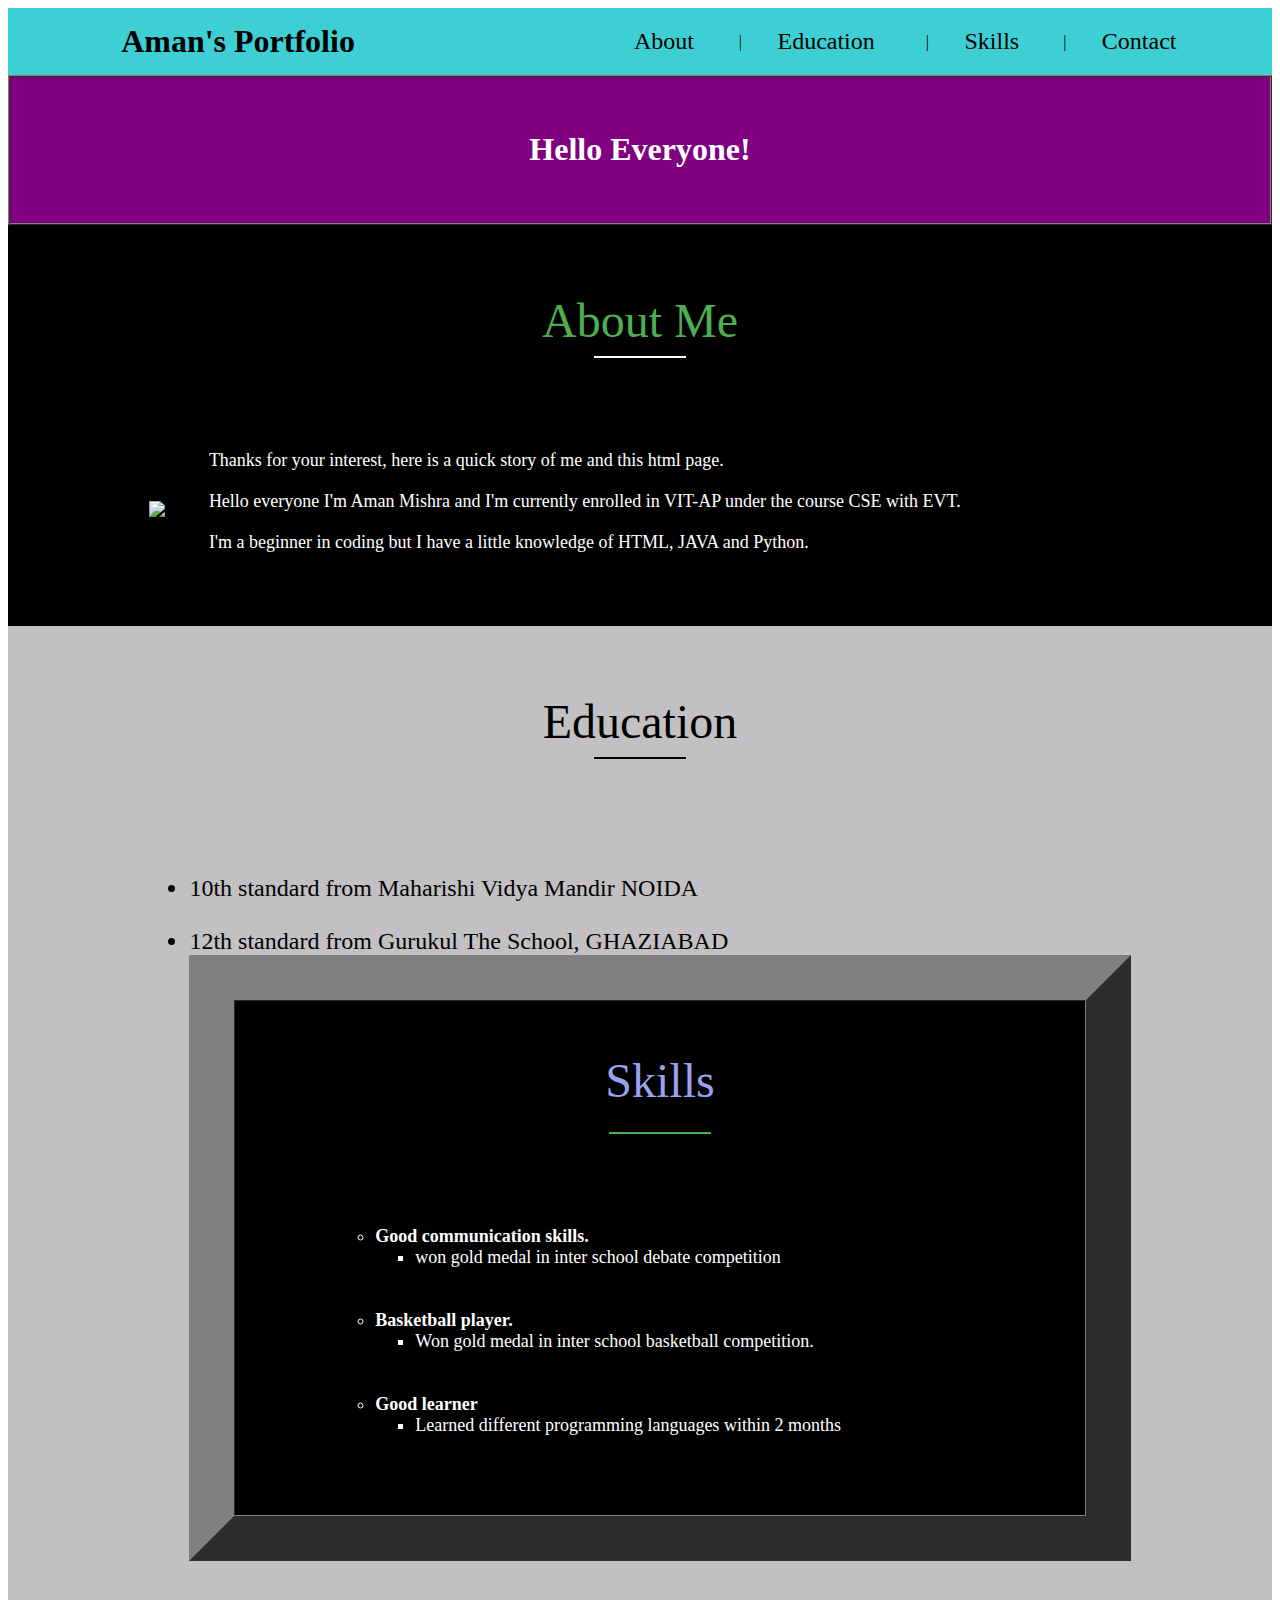
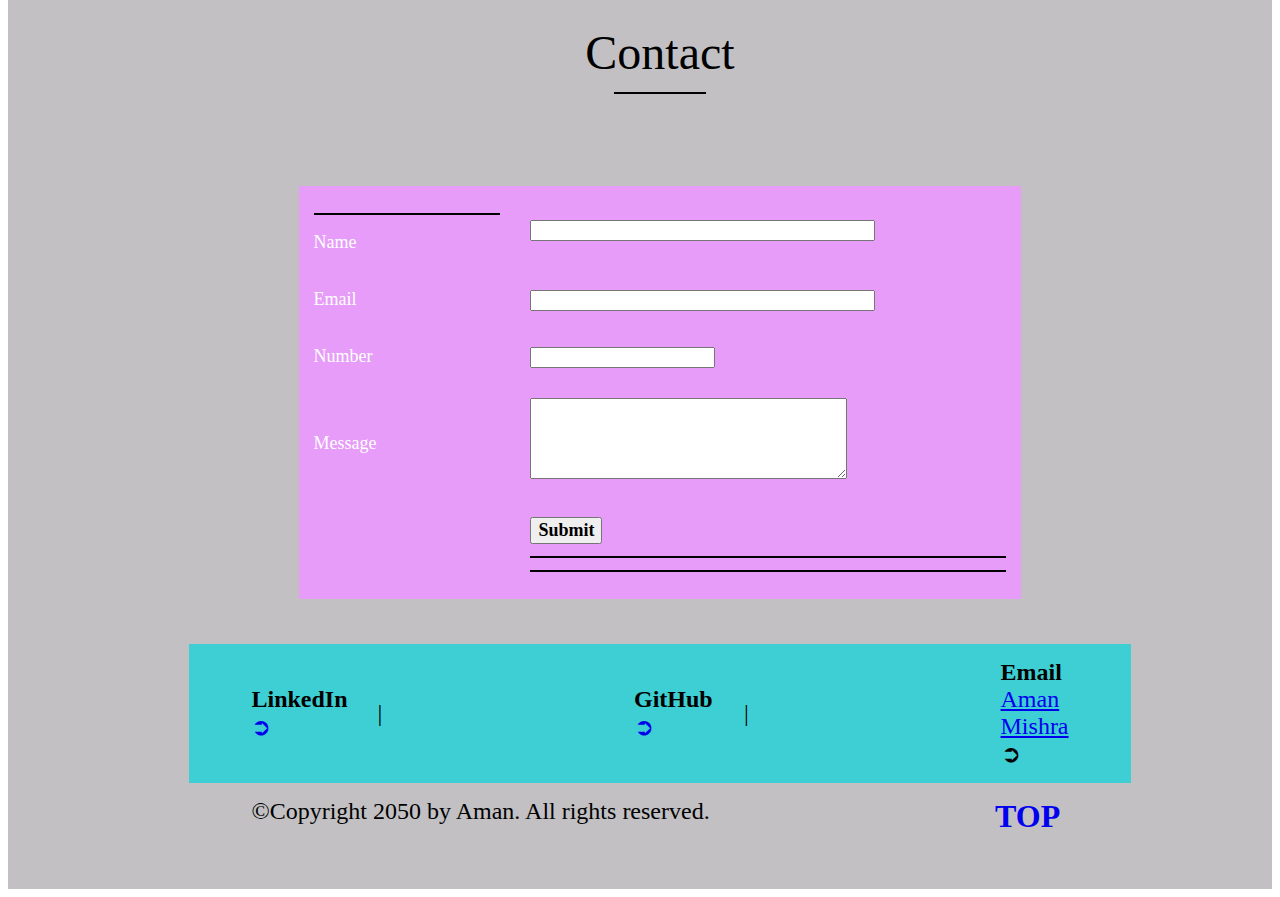
==== index.html @ e36e8811 "Update index.html" ====
<!DOCTYPE html>
<html lang="en">

<head>
	<meta charset="UTF-8">
	<meta name="viewport" content=
		"width=device-width, initial-scale=1">
	<title>Portfolio</title>
</head>

<body>
	<!--Header(start)-->
	<table id="header" border="0" width="100%"
		cellpadding="0" cellspacing="0" bgcolor="#3DCFD3">
		<tr>
			<td>
				<table border="0" cellpadding="15"
					cellspacing="0" width="90%" align="center">
					<tr>
						<td>
							

						</td>

						<td>
							<font face="Comic sans MS" size="6">
								<b>Aman's Portfolio</b>
							</font>
						</td>

						<td width="15%">
							
						

						<td>
							
						</td>

						<td>
							<a href="#about" style="text-decoration:none">
								<font face="Verdana" size="5" color=black>
									About
								</font>
							</a>
						</td>

						<td>
							|
						</td>

						<td>
							<a href="#projects" style="text-decoration:none">
								<font face="Verdana" size="5" color=black>
									Education
								</font>
							</a>
						</td>

						<td>
							|
						</td>

						<td>
							<a href="#achievements" style="text-decoration:none">
								<font face="Verdana" size="5" color=black>
									Skills
								</font>
							</a>
						</td>

						<td>
							|
						</td>

						<td>
							<a href="#contact" style="text-decoration:none">
								<font face="Verdana" size="5" color=black>
									Contact
								</font>
							</a>
						</td>
					</tr>
				</table>
			</td>
		</tr>
	</table>
	<!--Header(end)-->

	<!--Home(start)-->
	<table id="home" border="1" width="100%"
		cellpadding="20" cellspacing="0" bgcolor="purple">
		<tr>
			<td>
				<table border="0" cellpadding="15"
					cellspacing="0" width="90%" align="center">
					<tr>
						<td align="center" valign="middle">
							<h3>
								<font face="Times New Roman"
									size="6" color="#ffffff">
									Hello Everyone!
								</font>
							</h3>

							<h2>
								<font face="Verdana" size="6"
									color="#898989">
									<!-- Freelance Programmer -->
								</font>
							</h2>
						</td>
					</tr>
				</table>
			</td>
		</tr>
	</table>
	<!--Home(end)-->


	<!--About(start)-->
	<table id="about" border="0" width="100%"
		cellpadding="0" cellspacing="0" bgcolor="black">
		<tr>
			<td>
				<table border="0" cellpadding="15"
					cellspacing="0" width="80%" align="center">
					<tr>
						<td height="180" align="center"
							valign="middle" colspan="2">
							<font face="Verdana" size="7"
								color="#4CAF50">
								About Me
							</font>
							<hr color="#ffffff" width="90">
						</td>
					</tr>

					<tr>
						<td width="5%">
							<img src="https://github.com/amannmishraa/codingworks/blob/main/IMG_6538.JPG" >
						
						</td>

						<td width="80%">
							<font face="Verdana" size="4"
								color="white">
								Thanks for your interest, here
								is a quick story of me and this
								html page.
								<hr color="black">
								Hello everyone I'm Aman Mishra
								and I'm currently enrolled in VIT-AP
								under the course CSE with EVT.
								<hr color="black">

								I'm a beginner in coding but I have
								 a little knowledge of HTML, JAVA
								 and Python.
								<hr color="black">

								
							</font>
						</td>
					</tr>
				</table>
				<hr color="black">
				<hr color="black">
				<hr color="black">
			</td>
		</tr>
	</table>
	<!--About(end)-->


	<!--Projects(start)-->
	<table id="projects" border="0" width="100%"
		cellpadding="0" cellspacing="0" bgcolor="#c2c0c3">
		<tr>
			<td>
				<table border="0" cellpadding="15"
					cellspacing="0" width="80%" align="center">
					<tr>
						<td height="180" align="center"
							valign="middle" colspan="2">
							<font face="Verdana" size="7"
								color="black">
								Education
							</font>
							<hr color="black" width="90">
						</td>
					</tr>

					<tr>
						<td height="10">
							<font face="Times New Roman"
								size="5" color="black">
								<ul>
									<li>
										10th standard from Maharishi Vidya Mandir 
										NOIDA
										<a href="#" style="text-decoration:none">
											 
										</a>
									</li>

									<li>
										<hr color="#c2c0c3">
										12th standard from Gurukul The School,
										GHAZIABAD
										<a href="#" style="text-decoration:none"
											color="#c2c0c3">
											 
										</a>
									</li>

									

	<!--Achievement(start)-->
	<table id="achievements" border="45" width="100%"
		cellpadding="0" cellspacing="0" bgcolor="black">
		<tr>
			<td>
				<table border="0" cellpadding="15"
					cellspacing="0" width="80%" align="center">
					<tr>
						<td height="180" align="center" valign="middle">
							<font face="Verdana" size="7" color="9aa1ee">
								Skills
								<hr color="#4CAF50" width="100">
							</font>
						</td>
					</tr>

					<tr>
						<td>
							<font face="Verdana" size="4" color="white">
								<ul>
									<li>
										<b>Good communication skills.</b>
										<ul>
											<li>
												won gold medal in inter school debate competition
											</li>
											
											
			
										</ul>
									</li>

									<li>
										<hr color="black">
										<hr color="black">
										<hr color="black">
										<b>Basketball player.</b>
										<ul>
											<li>
												Won gold medal in inter school basketball competition.
											</li>
											
										</ul>
									</li>

									<li>
										<hr color="black">
										<hr color="black">
										<hr color="black">
										<b>Good learner</b>
										<ul>
											<li>
												Learned different programming languages within 2 months
											</li>
											
											<hr color="black">
											<hr color="black">
											<hr color="black">
											<hr color="black">
											<hr color="black">
										</ul>
									</li>

								</ul>

							</font>
						</td>
					</tr>
				</table>
			</td>
		</tr>
	</table>
	<!--Achievement(end)-->


	<!--Contact(start)-->
	<table id="contact" border="0" width="100%"
		cellpadding="0" cellspacing="0" bgcolor="#c2c0c3">
		<tr>
			<td>
				<table border="0" cellpadding="15"
					cellspacing="0" width="80%" align="center">
					<tr>
						<td height="180" align="center"
							valign="middle" colspan="2">
							<font face="Verdana" size="7"
								color="black">
								Contact
							</font>
							<hr color="black" width="90">
						</td>
					</tr>

					<tr>
						<td align="center" valign="top">
							<table border="0" width="100%" cellpadding="15"
								cellspacing="0" align="center" bgcolor="e69cf8">
								<tr>
									<td width="30%">
										<hr color="black">
										<font face="Verdana" size="4"
											color="#ffffff">
											Name
										</font>
									</td>
									<td width="70%">
										<font face="Verdana" size="4"
											color="#ffffff">
											<input type="text" size="40">
										</font>
									</td>
								</tr>
								<tr>
									<td width="30%">
										<font face="Verdana" size="4"
											color="#ffffff">
											Email
										</font>
									</td>
									<td width="70%">
										<font face="Verdana" size="4"
											color="#ffffff">
											<input type="email" size="40">
										</font>
									</td>
								</tr>
								<tr>
									<td width="30%">
										<font face="Verdana" size="4"
											color="#ffffff">
											Number
										</font>
									</td>
									<td width="70%">
										<font face="Verdana" size="4"
											color="#ffffff">
											<input type="number" size="12">
										</font>
									</td>
								</tr>
								<tr>
									<td width="30%">
										<font face="Verdana" size="4"
											color="#ffffff">
											Message
										</font>
									</td>
									<td width="70%">
										<font face="Verdana" size="4"
											color="#ffffff">
											<textarea rows="5"
												cols="37">
											</textarea>
										</font>
									</td>
								</tr>
								<tr>
									<td width="30%">
										
									</td>
									<td width="70%">
										<button type="Submit">
											<font face="Verdana"
												size="4" color="black">
												<b>Submit</b> 
											</font>
										</button>
										<hr color="black">
										<hr color="black">
									</td>
								</tr>
							</table>
						</td>

					</tr>
					<tr>
						<td colspan="2">
							
							
						</td>
					</tr>
				</table>
			</td>
		</tr>
	</table>
	<!--Contact(end)-->


	<!--Footer1(start)-->
	<table id="footer" border="0" width="100%"
		cellpadding="0" cellspacing="0" bgcolor="#3DCFD3">
		<tr>
			<td>
				<table border="0" cellpadding="15"
					cellspacing="0" width="90%" align="center">
					<tr>
						<td width="13%" valign="center">
							<b>LinkedIn</b>
							<a href="https://www.linkedin.com/in/aman-mishra-26a0281b8/" style="text-decoration:none">
								➲
								
							</a>
						</td>

						<td>
							|
						</td>

						<td width="13%" valign="center">
							<b>GitHub</b>
							<a href="https://github.com/amannmishraa" style="text-decoration:none">
								➲
							</a>
						</td>

						

						

						<td>
							|
						</td>


						

						<td width="10%" valign="left">
							<b>Email</b>
							

							<a href="mailto:am670166@gmail.com.com">Aman Mishra</a> 
							➲
							</a>
						</td>

						
						</td>
					</tr>
				</table>
			</td>
		</tr>
	</table>
	<!--Footer1(end)-->


	<!--Footer2(start)-->
	<table id="footer" border="0" width="100%"
		cellpadding="0" cellspacing="0" bgcolor="#c2c0c3">
		<tr>
			<td>
				<table border="0" cellpadding="15"
					cellspacing="0" width="90%" align="center">
					<tr>
						<td width="80%" valign="top">
							<font face="Verdana"
								color="black" size="5">
								©Copyright 2050 by Aman.
								All rights reserved.
							</font>
						</td>

						<td width="10%">
							<font face="arial" color="black" size="5">
								<a href="#header" style="text-decoration:none">
									<font face="Verdana" color="" size="6">
										<b>TOP</b>
									</font>
								</a>
							</font>
						</td>
					</tr>
				</table>
			</td>
		</tr>
	</table>
	<!--Footer2(end)-->

</body>

</html>
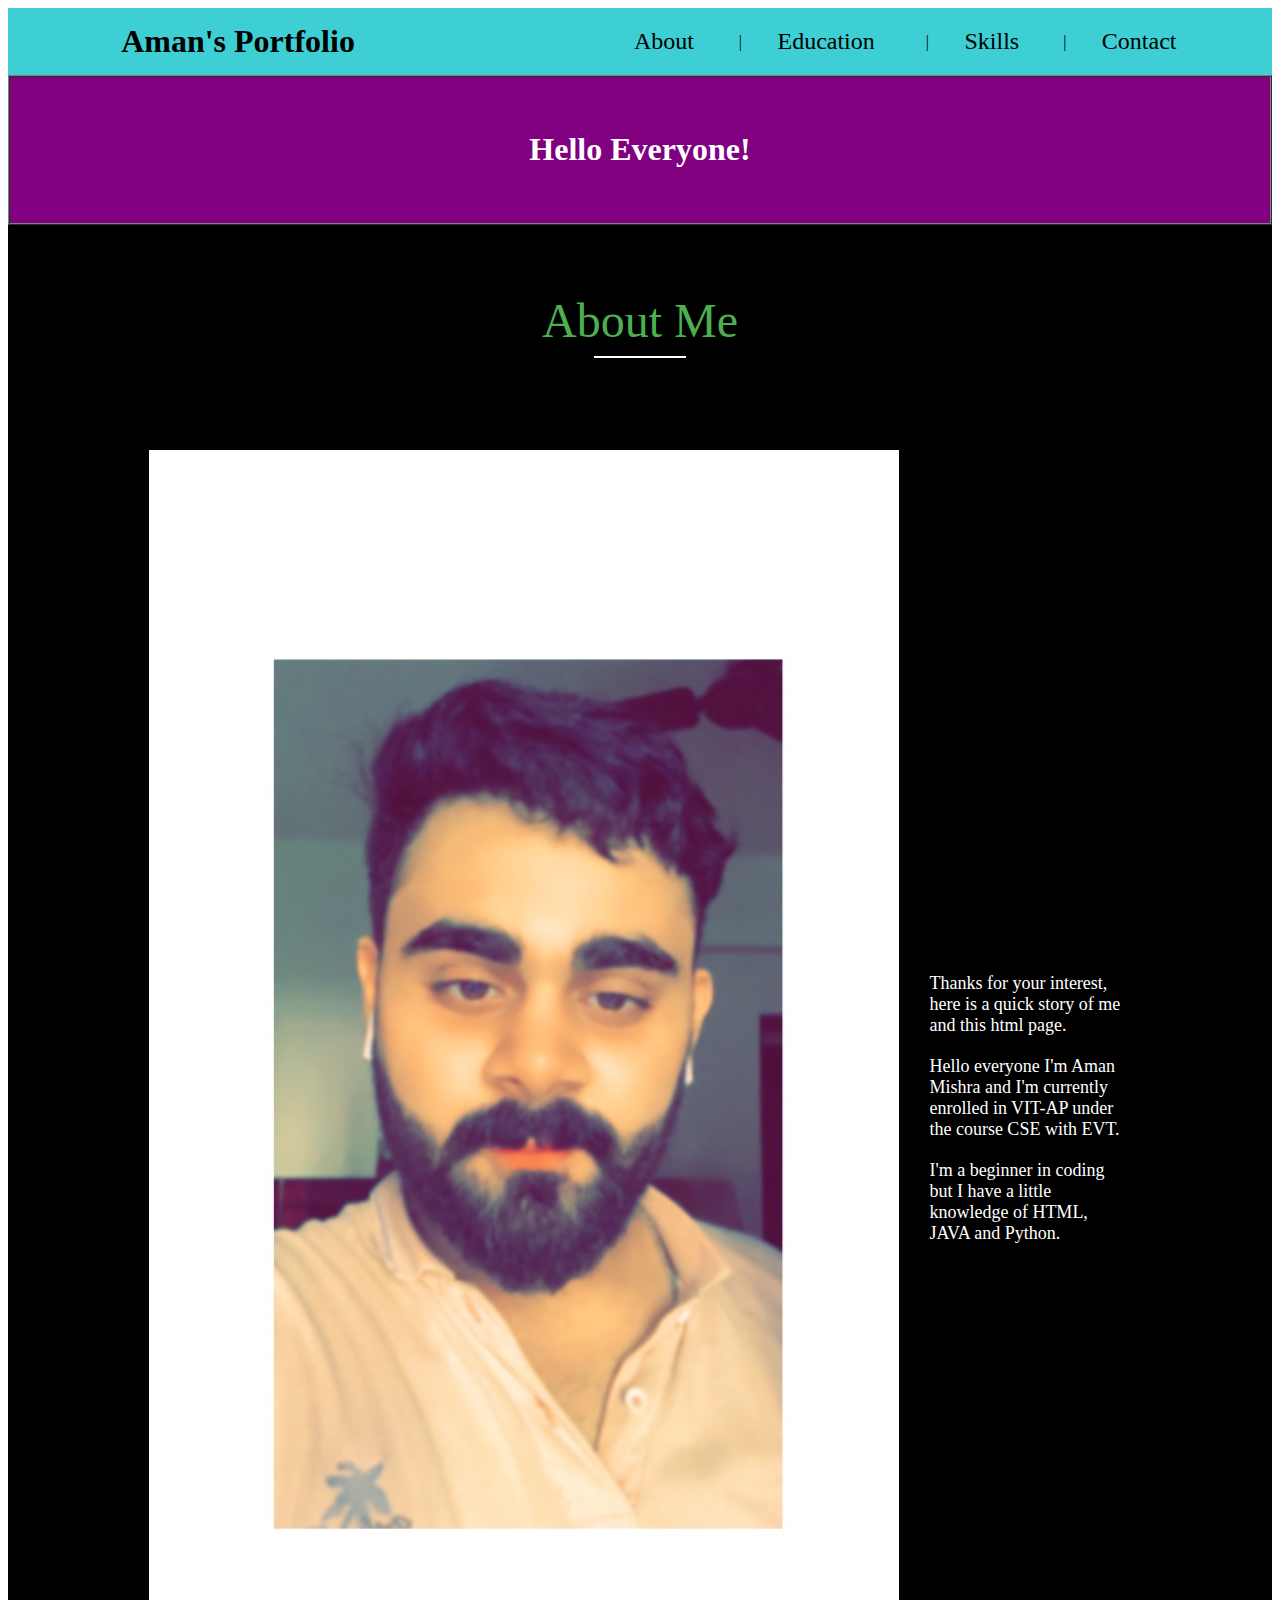
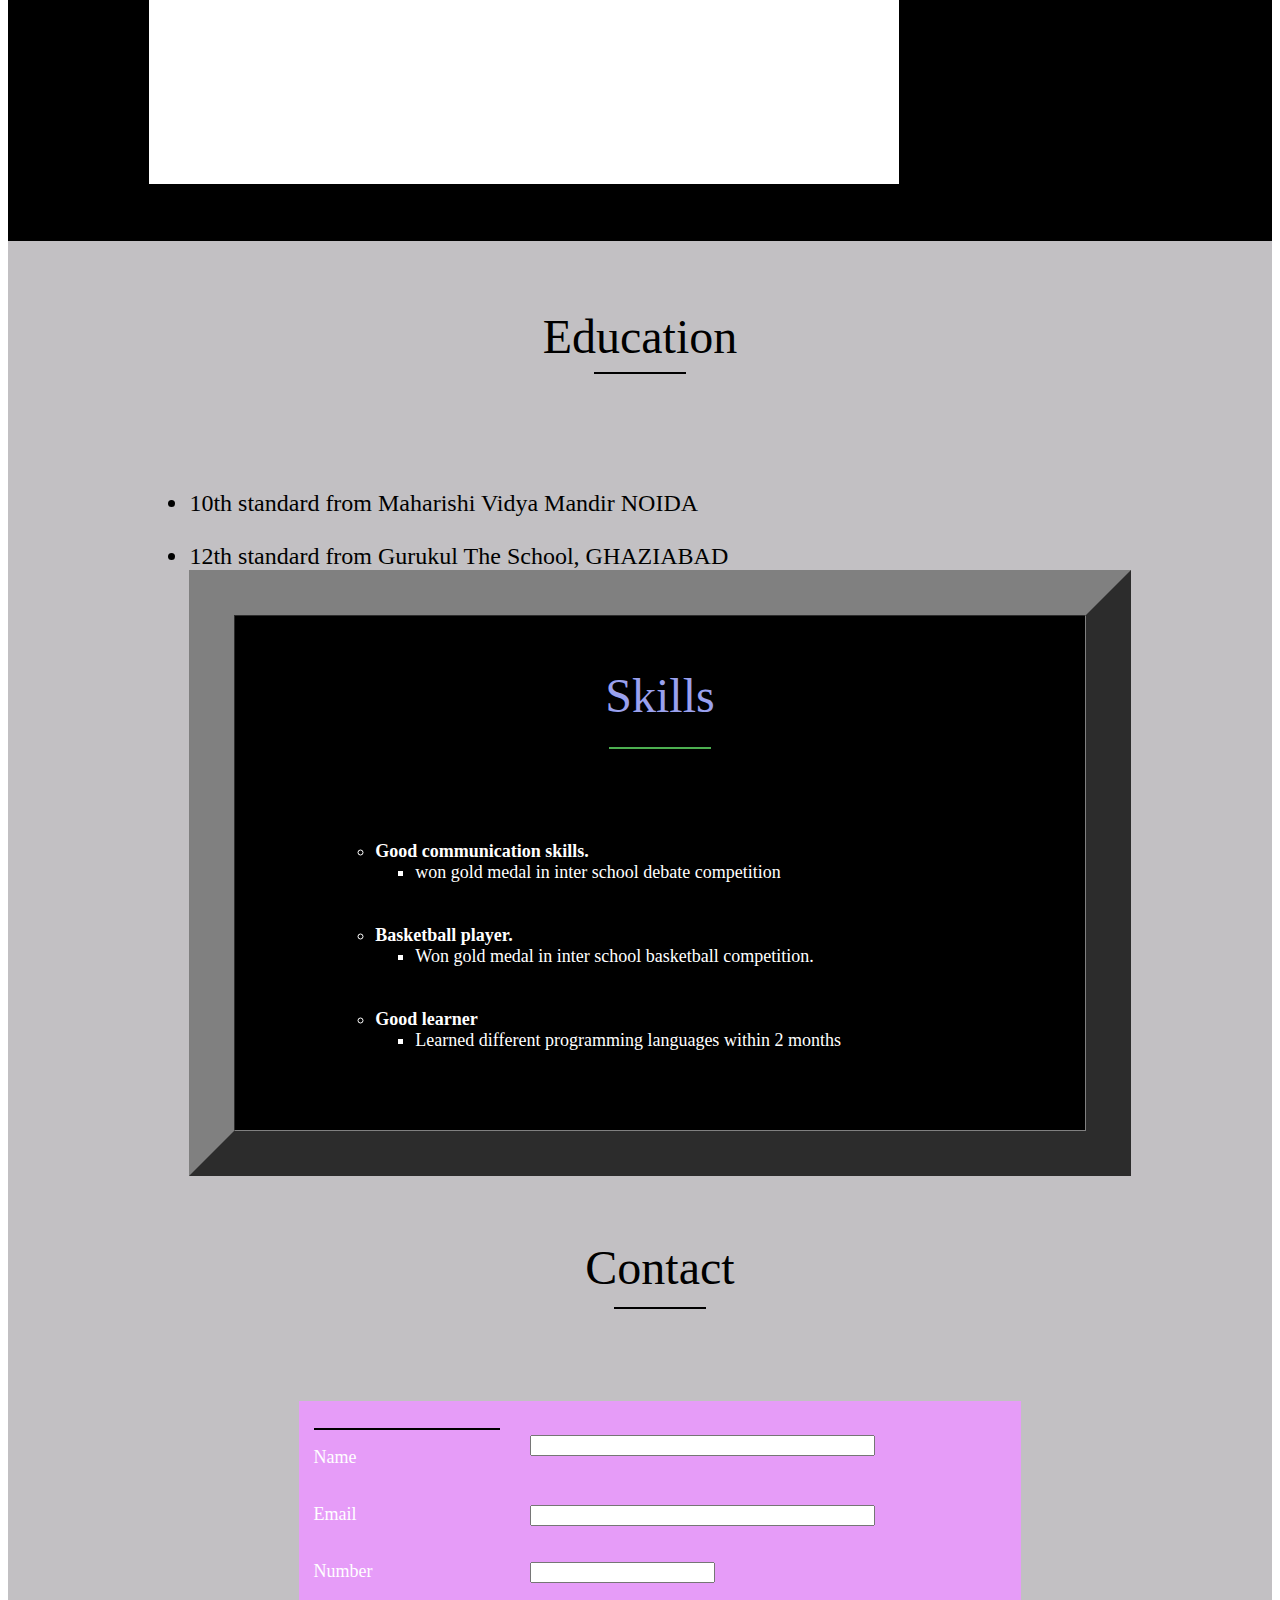
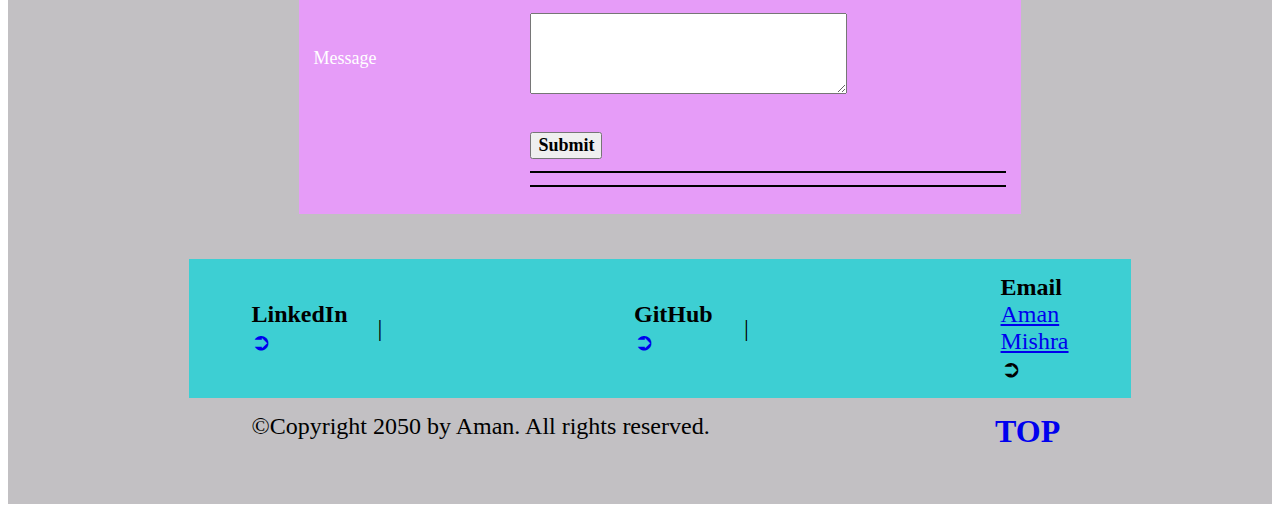
==== commit 6e4c10e7: "Update index.html" ====
--- a/index.html
+++ b/index.html
@@ -137,7 +137,7 @@
 
 					<tr>
 						<td width="5%">
-							<img src="https://github.com/amannmishraa/codingworks/blob/main/IMG_6538.JPG" >
+							<img src="image.jpg" >
 						
 						</td>
 
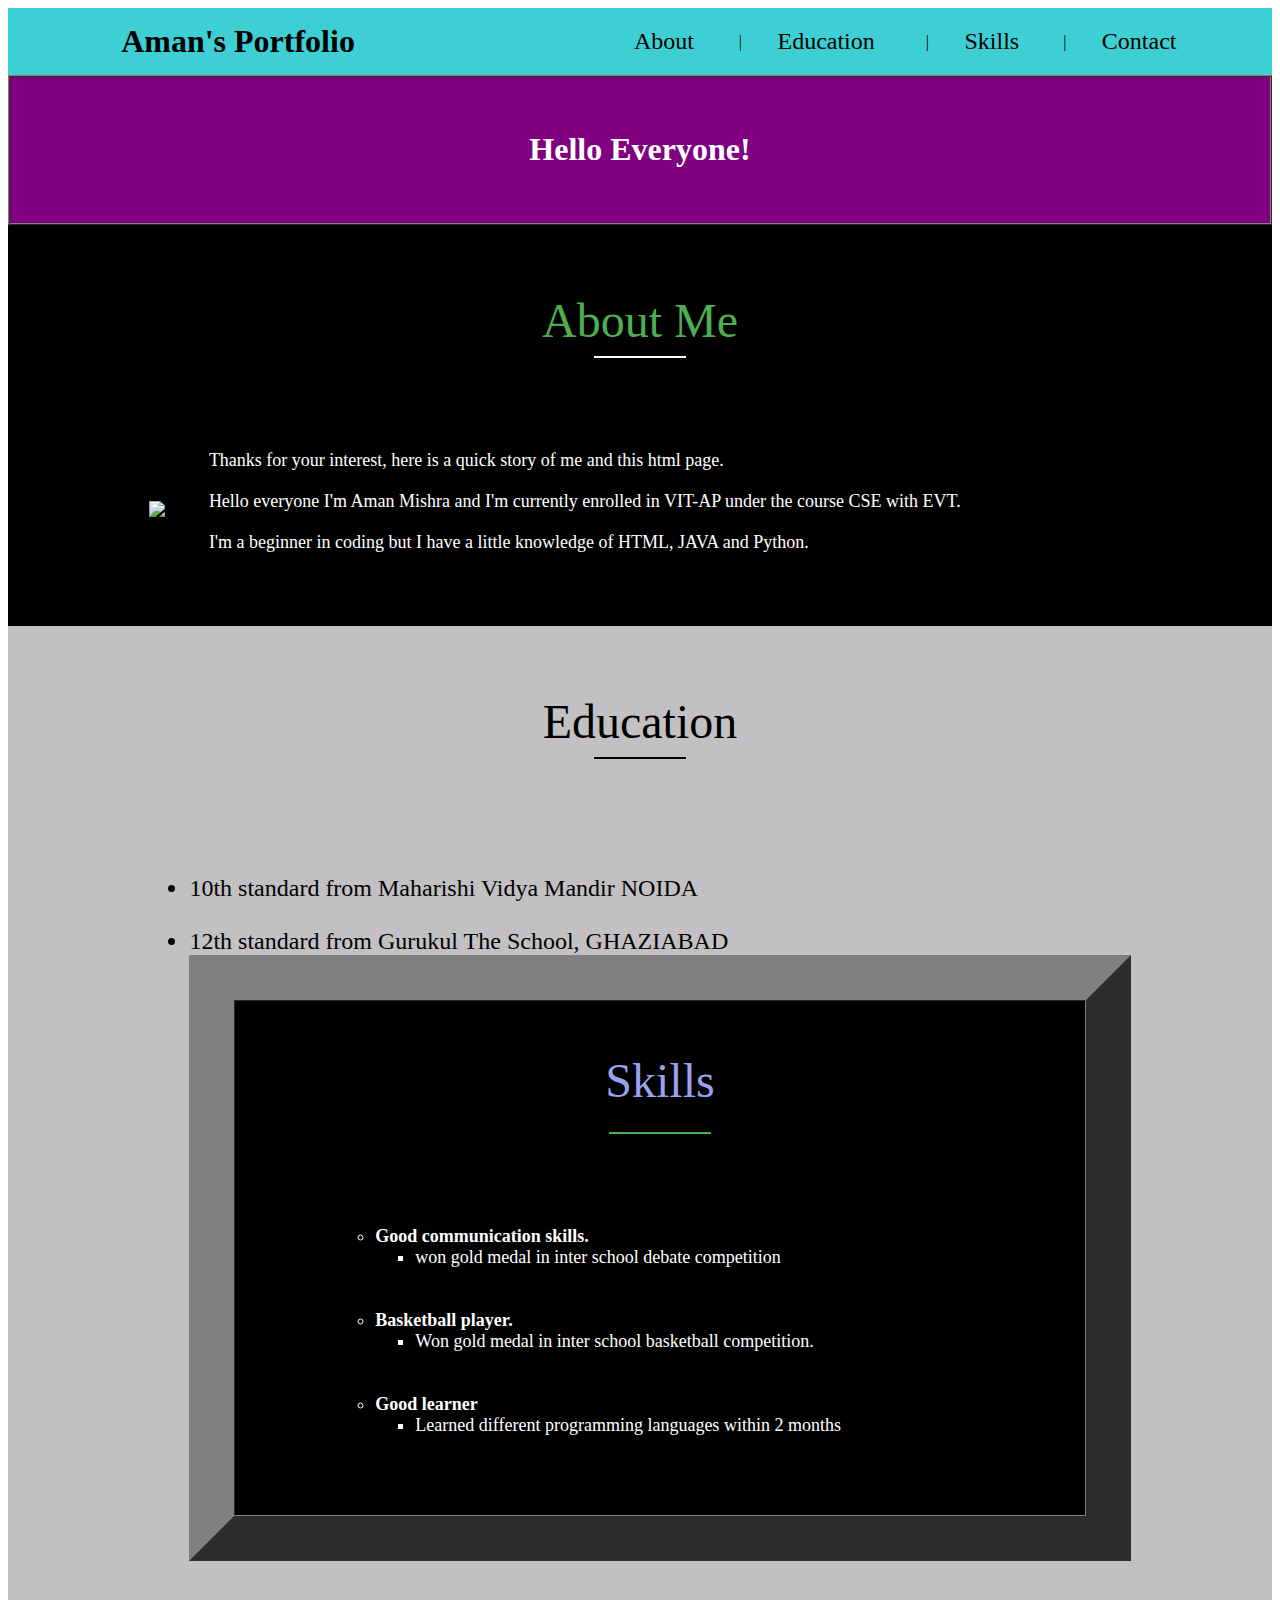
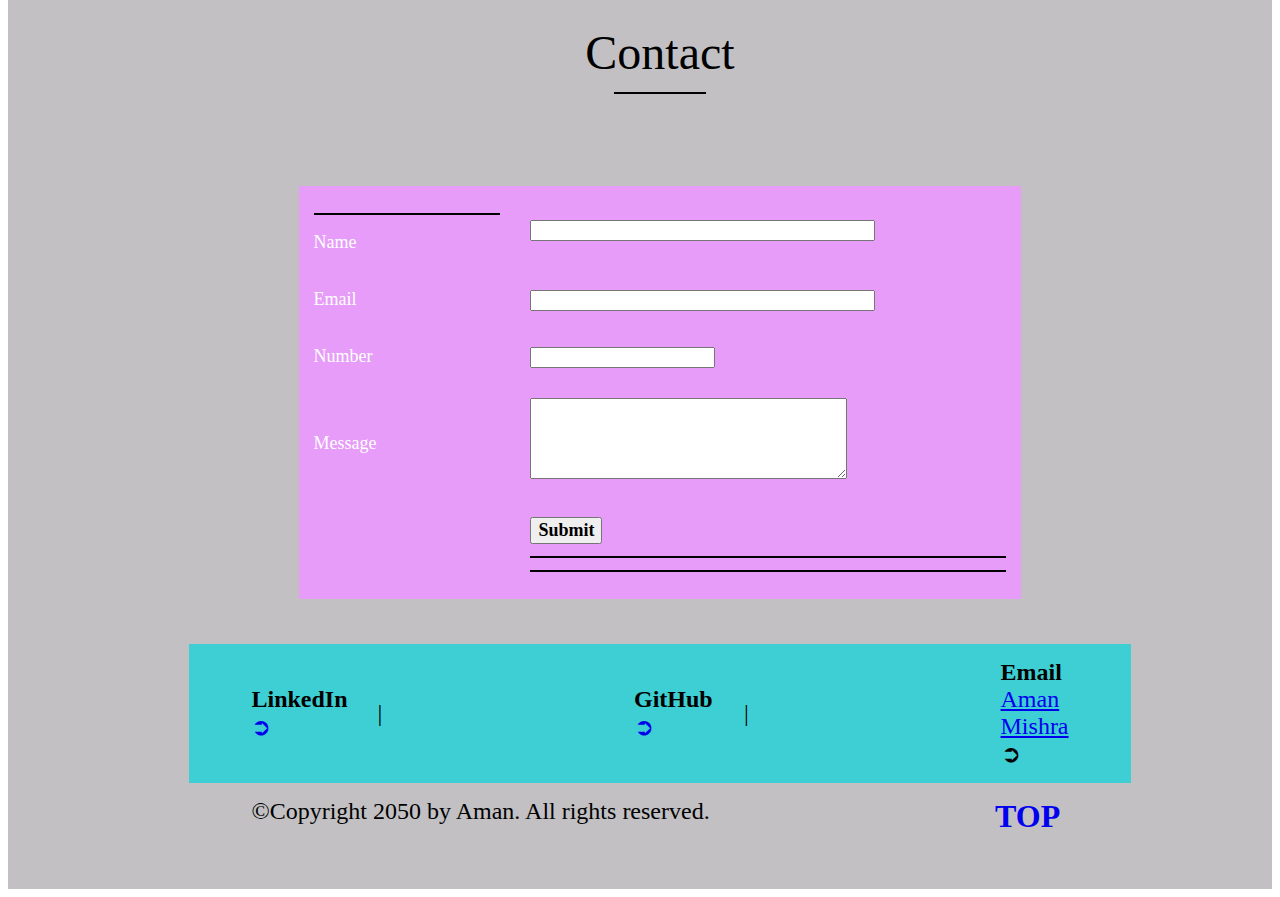
==== commit 533a8564: "Update index.html" ====
--- a/index.html
+++ b/index.html
@@ -137,7 +137,7 @@
 
 					<tr>
 						<td width="5%">
-							<img src="image.jpg" >
+							<img src="https://github.com/amannmishraa/codingworks/blob/main/image.jpg" >
 						
 						</td>
 
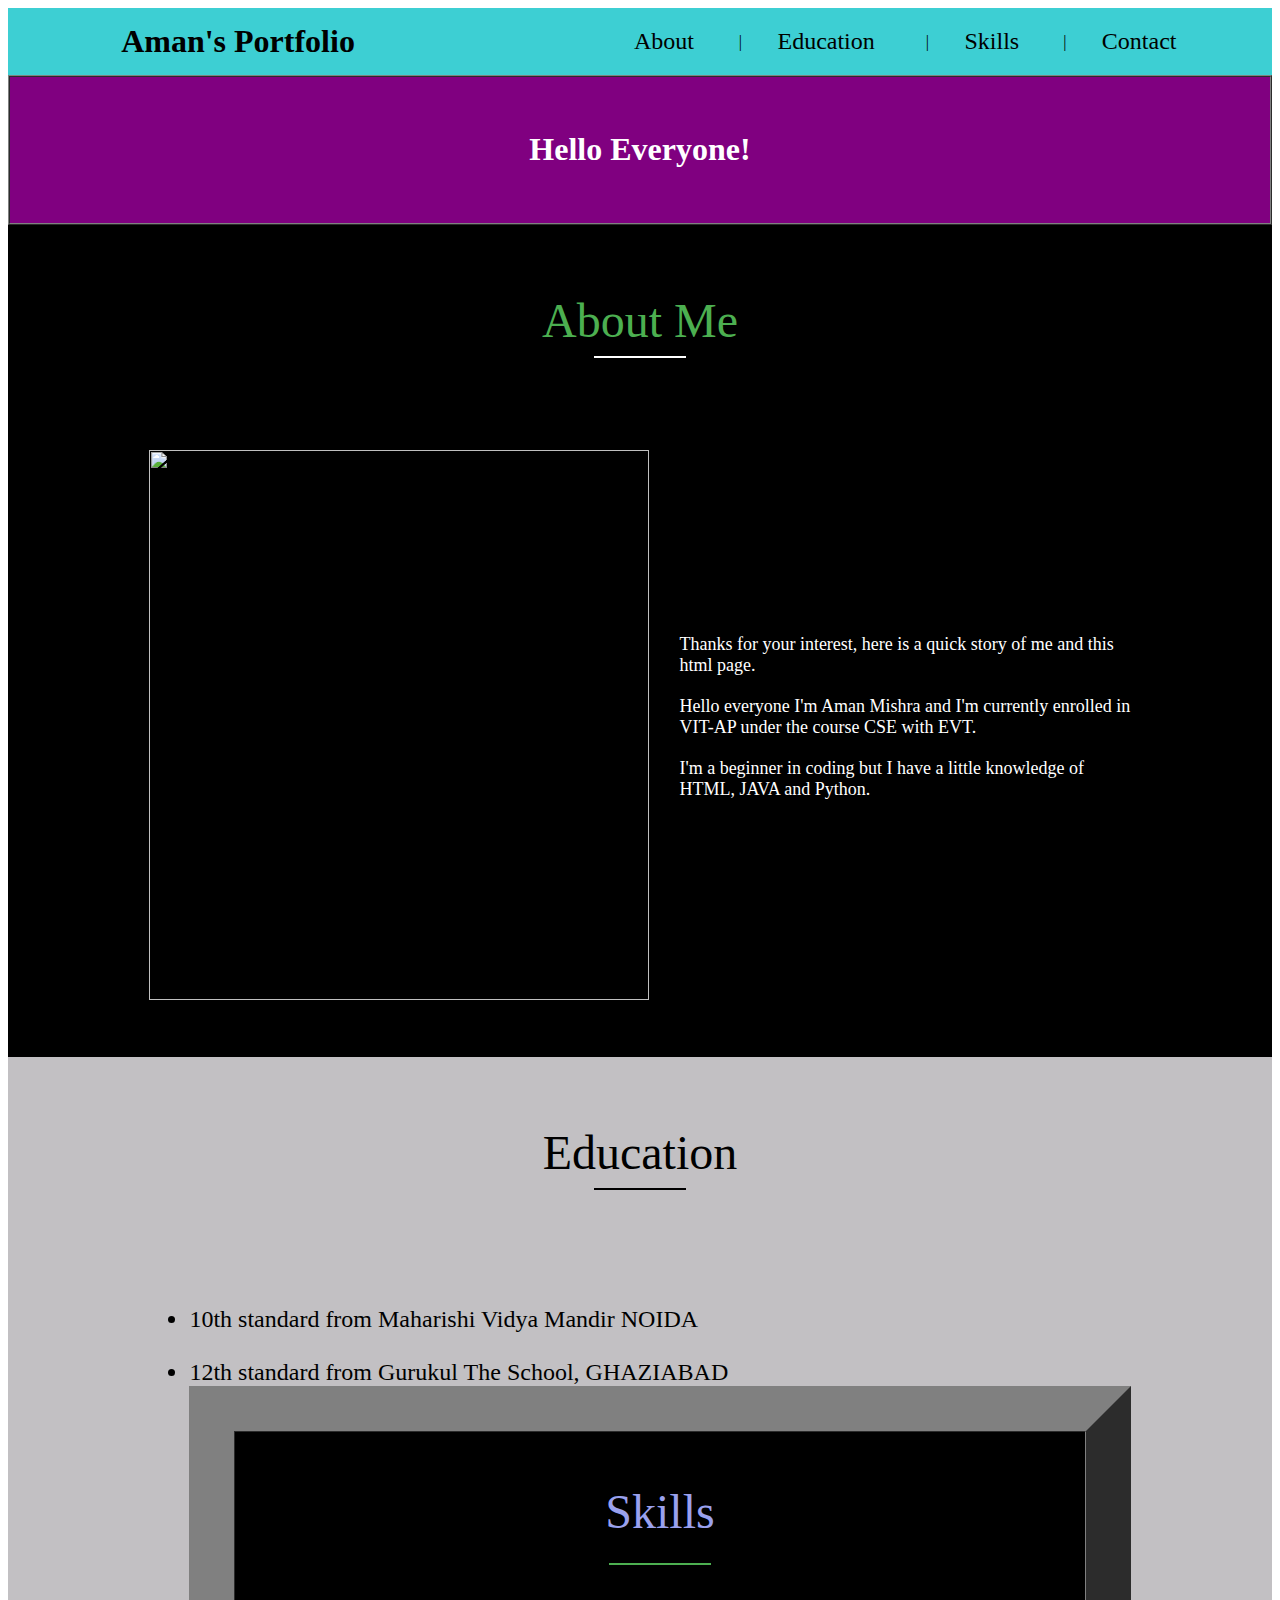
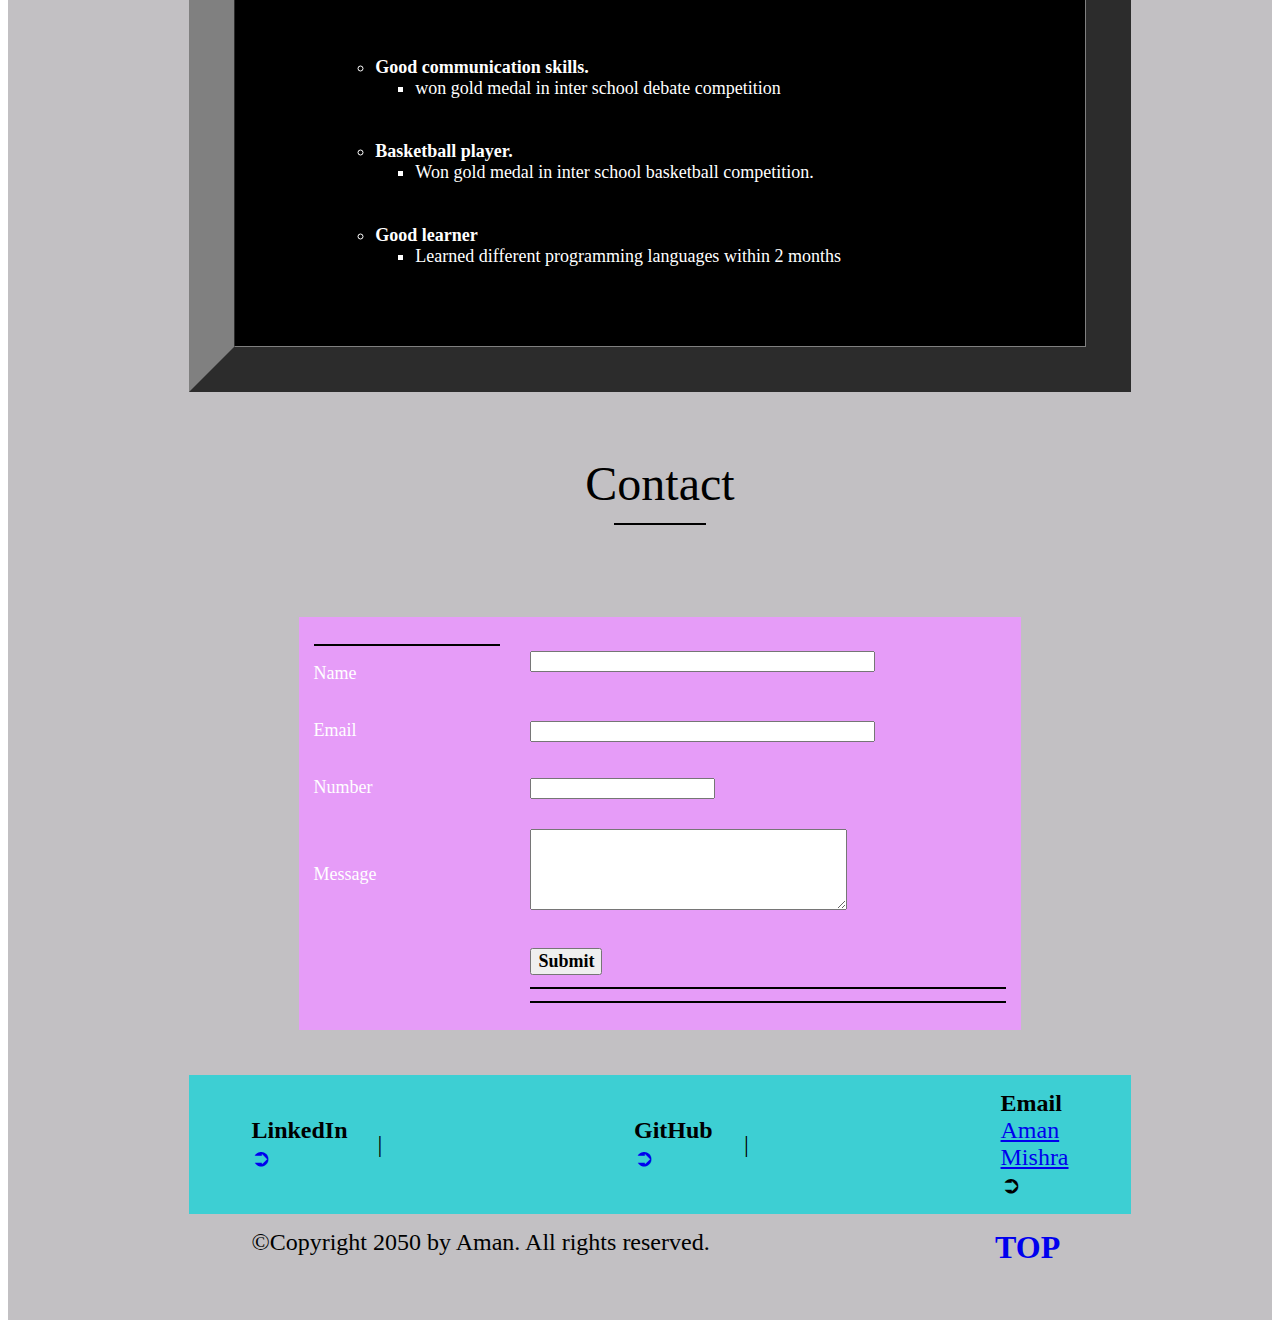
==== commit 5d67f8eb: "Update index.html" ====
--- a/index.html
+++ b/index.html
@@ -137,7 +137,7 @@
 
 					<tr>
 						<td width="5%">
-							<img src="https://github.com/amannmishraa/codingworks/blob/main/image.jpg" >
+							<img src="https://github.com/amannmishraa/codingworks/blob/main/image.jpg" width="500" height="550">
 						
 						</td>
 
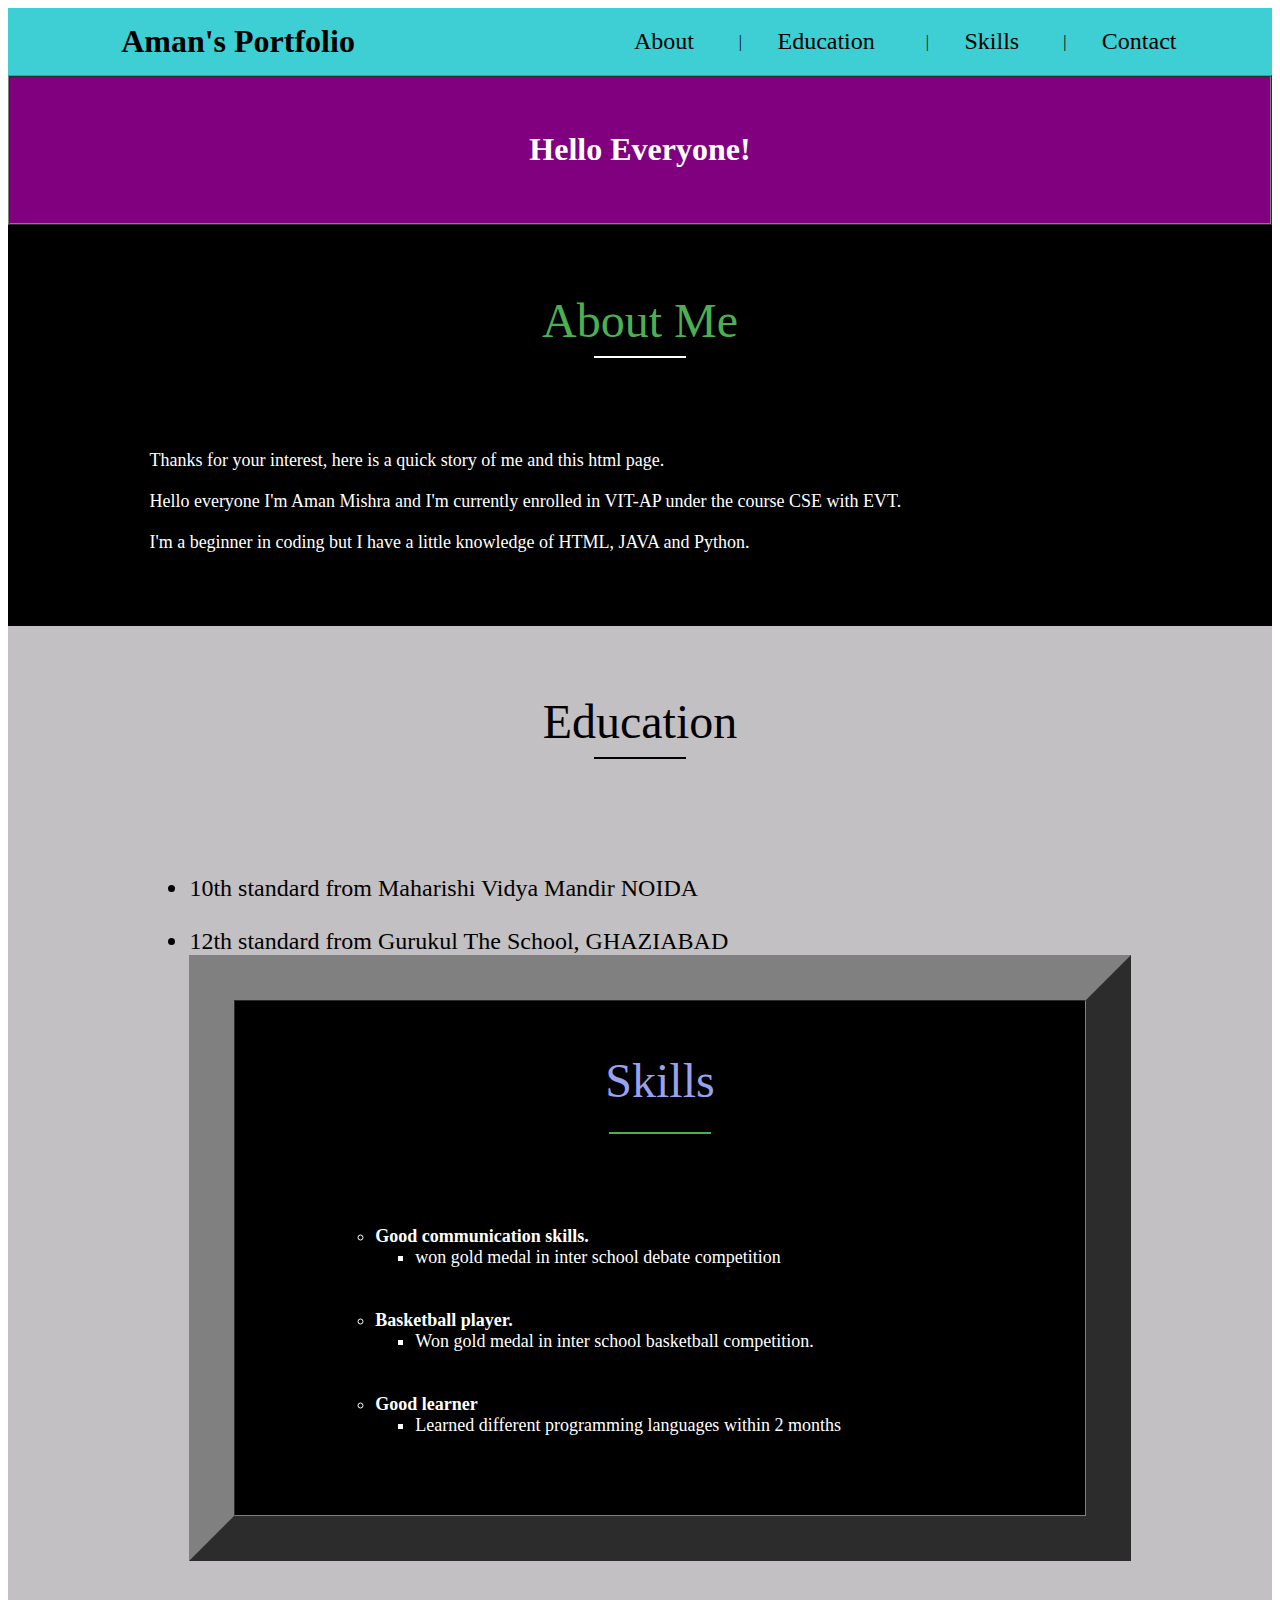
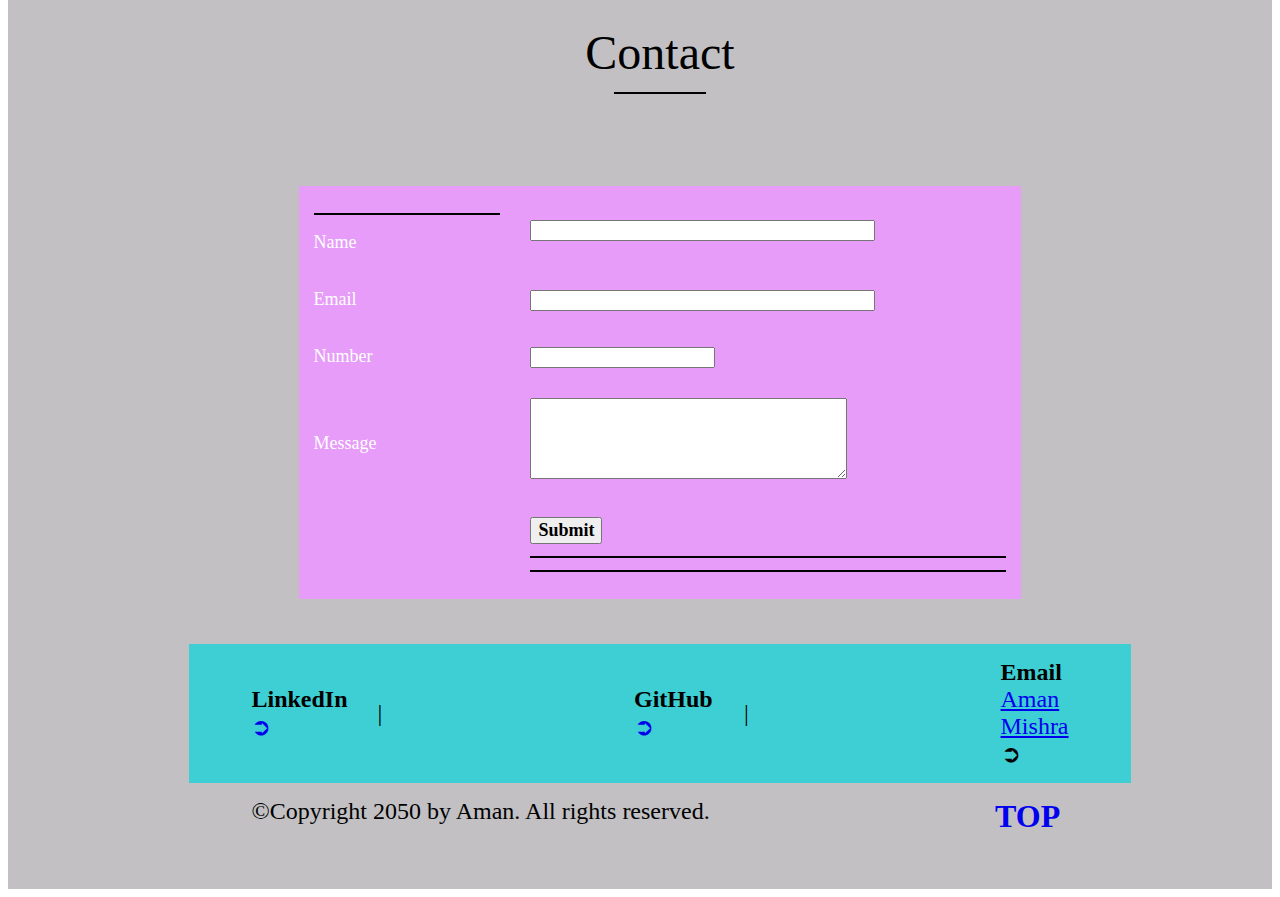
==== commit d580a6ee: "Update index.html" ====
--- a/index.html
+++ b/index.html
@@ -136,10 +136,7 @@
 					</tr>
 
 					<tr>
-						<td width="5%">
-							<img src="https://github.com/amannmishraa/codingworks/blob/main/image.jpg" width="500" height="550">
-						
-						</td>
+						
 
 						<td width="80%">
 							<font face="Verdana" size="4"
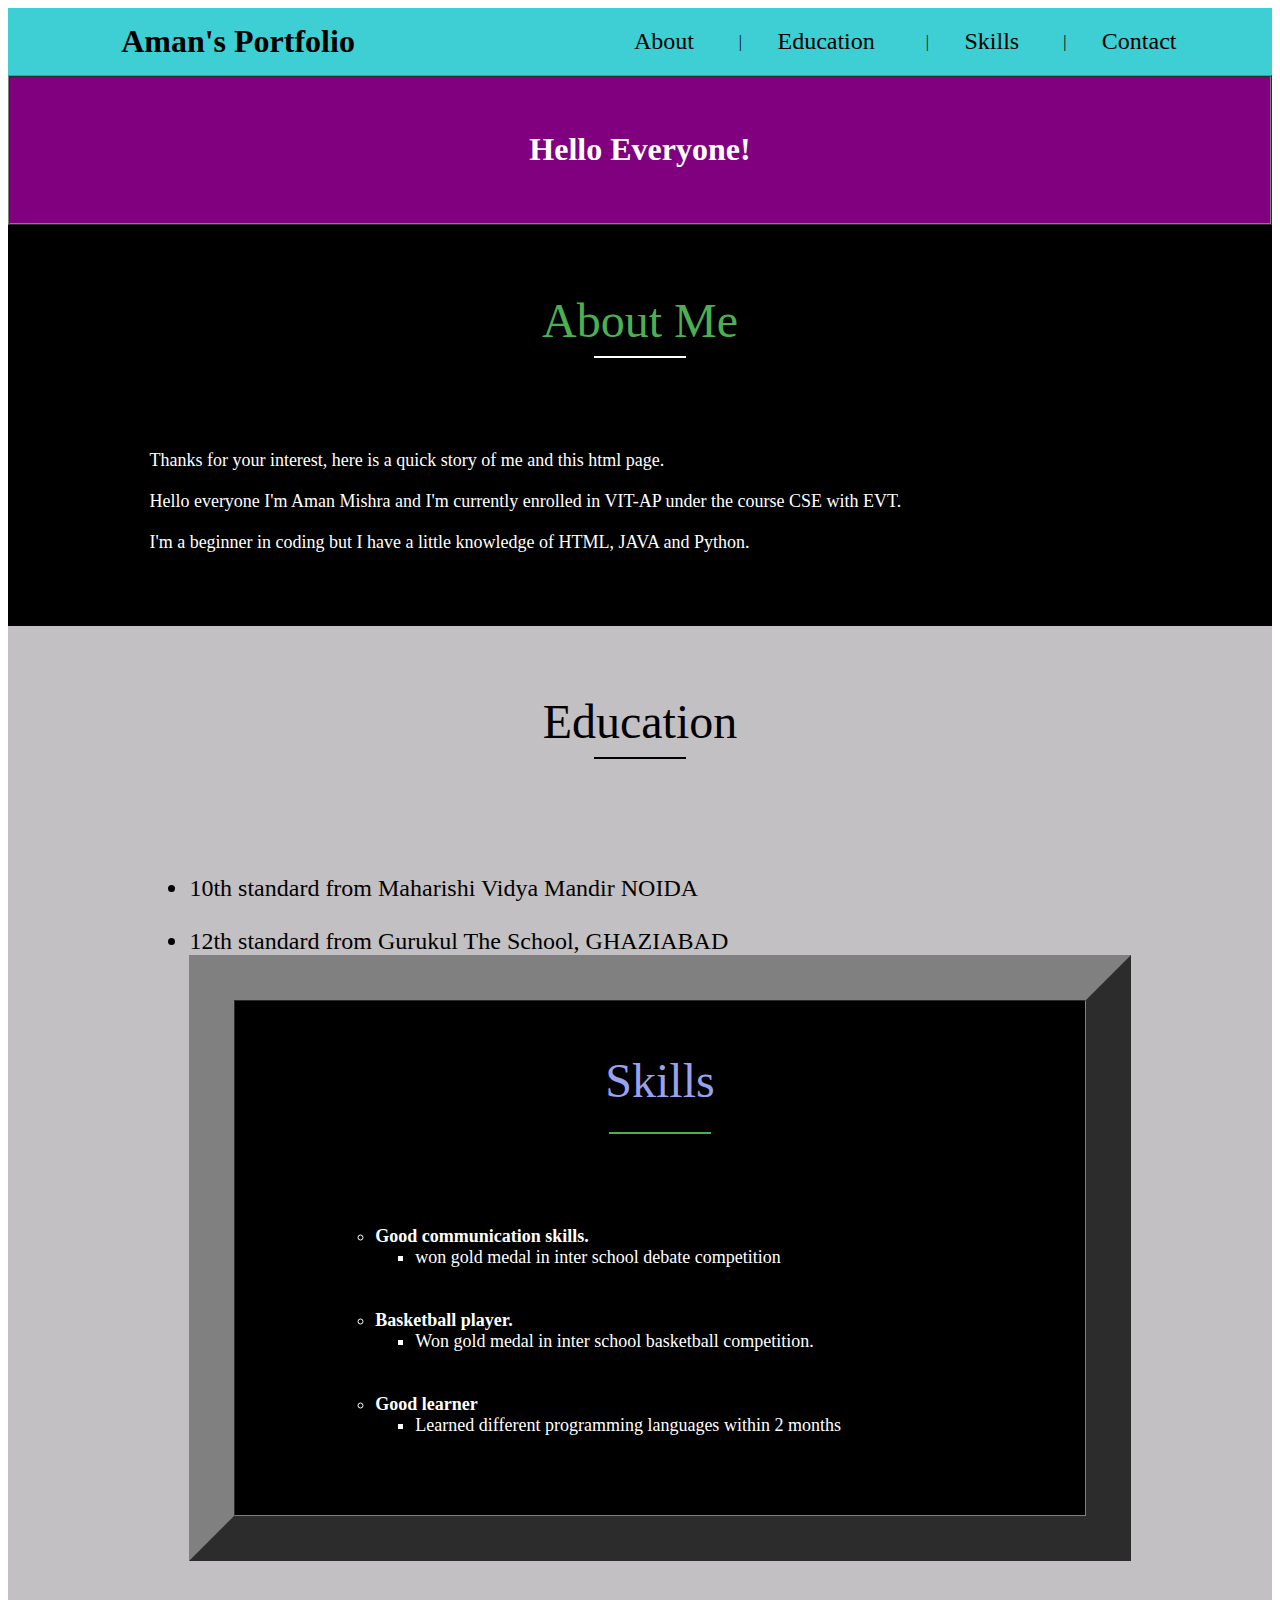
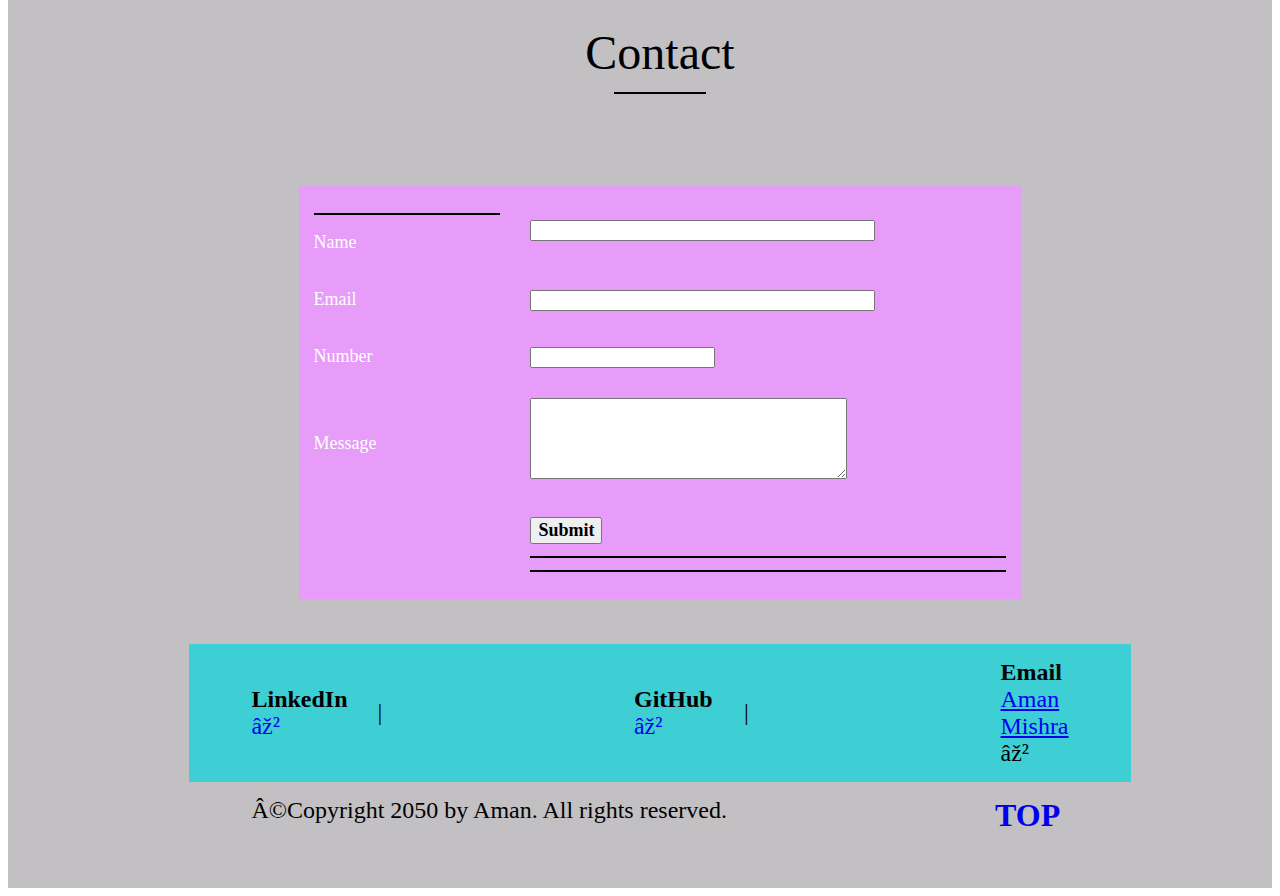
==== commit 92a10de7: "Update index.html" ====
--- a/index.html
+++ b/index.html
@@ -1,7 +1,7 @@
 <!DOCTYPE html>
 <html lang="en">
 
-<head>
+<head
 	<meta charset="UTF-8">
 	<meta name="viewport" content=
 		"width=device-width, initial-scale=1">
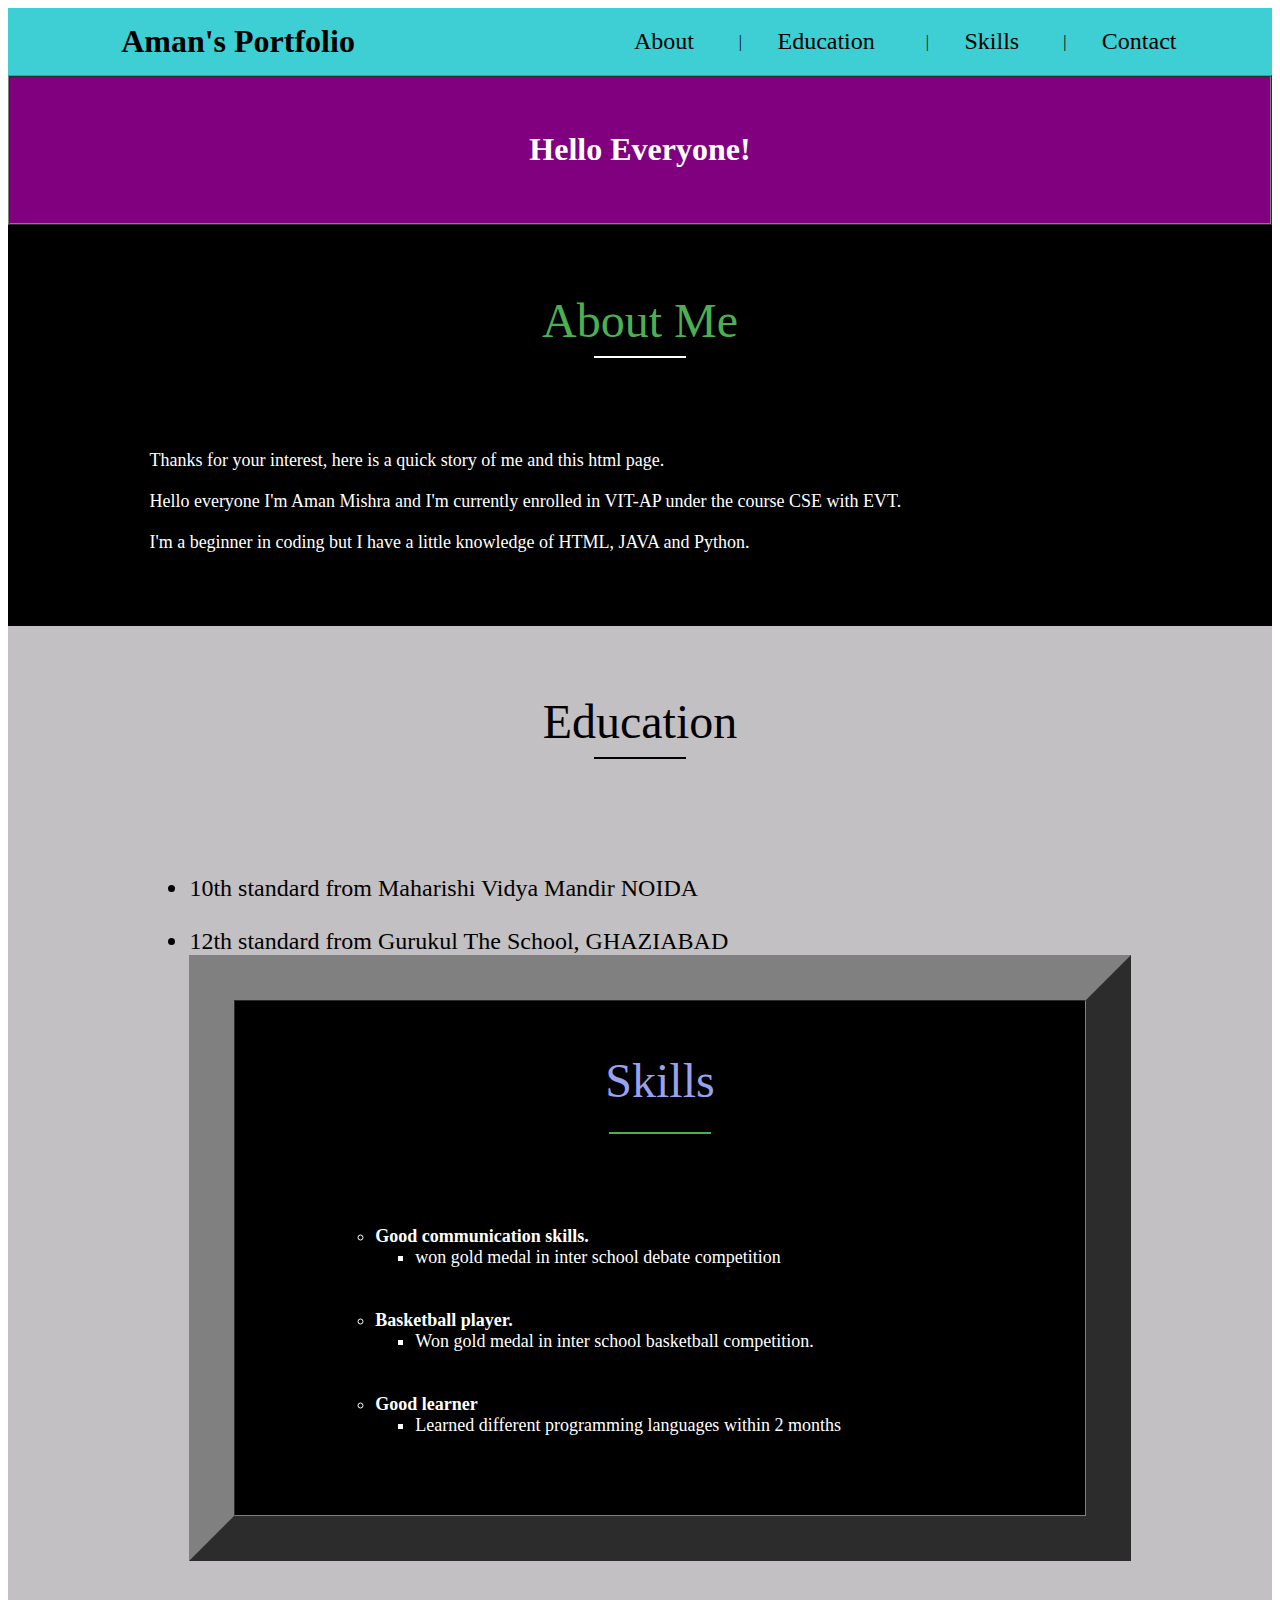
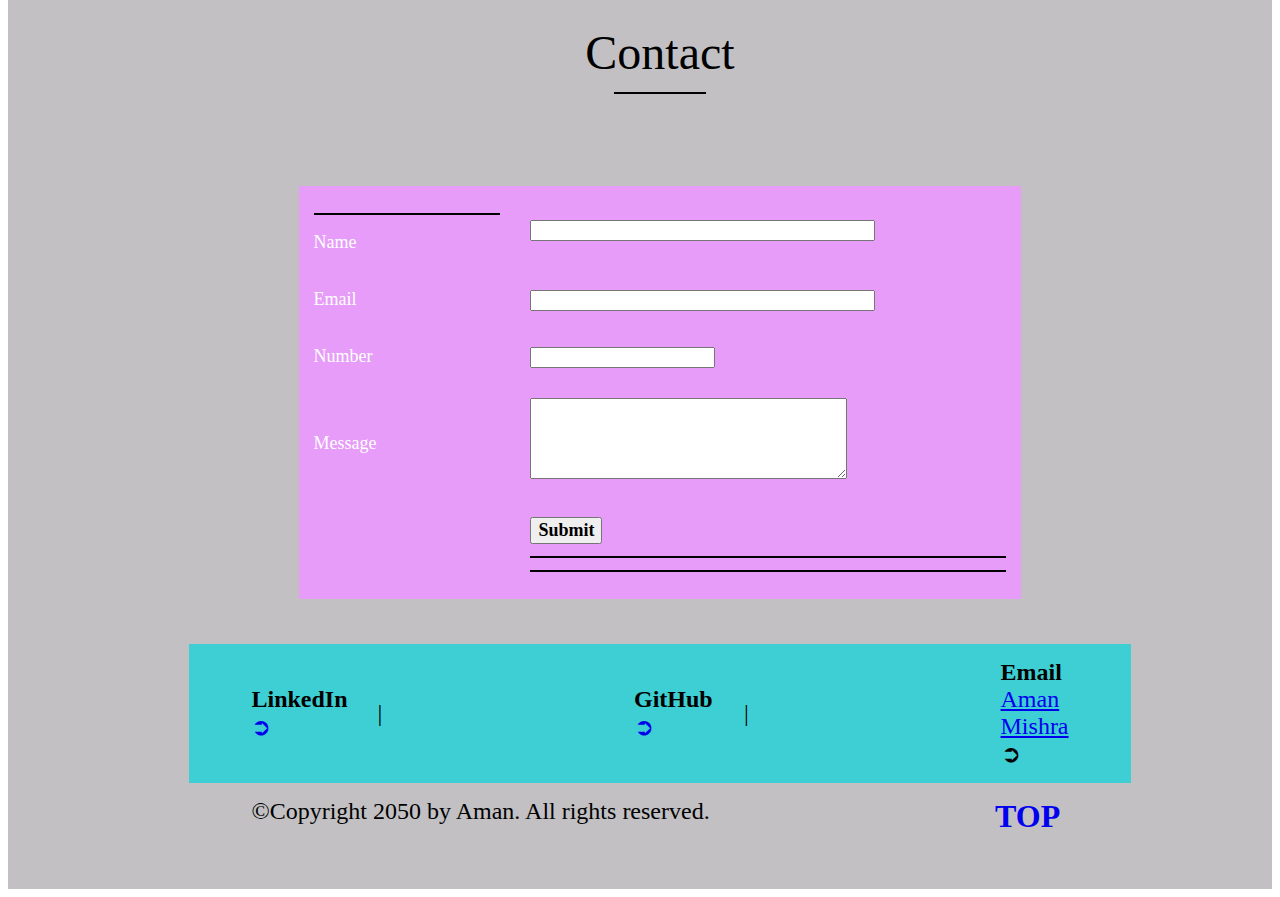
==== commit 8680ad8a: "Rename portfolio.html to index.html" ====
--- a/index.html
+++ b/index.html
@@ -1,7 +1,7 @@
 <!DOCTYPE html>
 <html lang="en">
 
-<head
+<head>
 	<meta charset="UTF-8">
 	<meta name="viewport" content=
 		"width=device-width, initial-scale=1">
